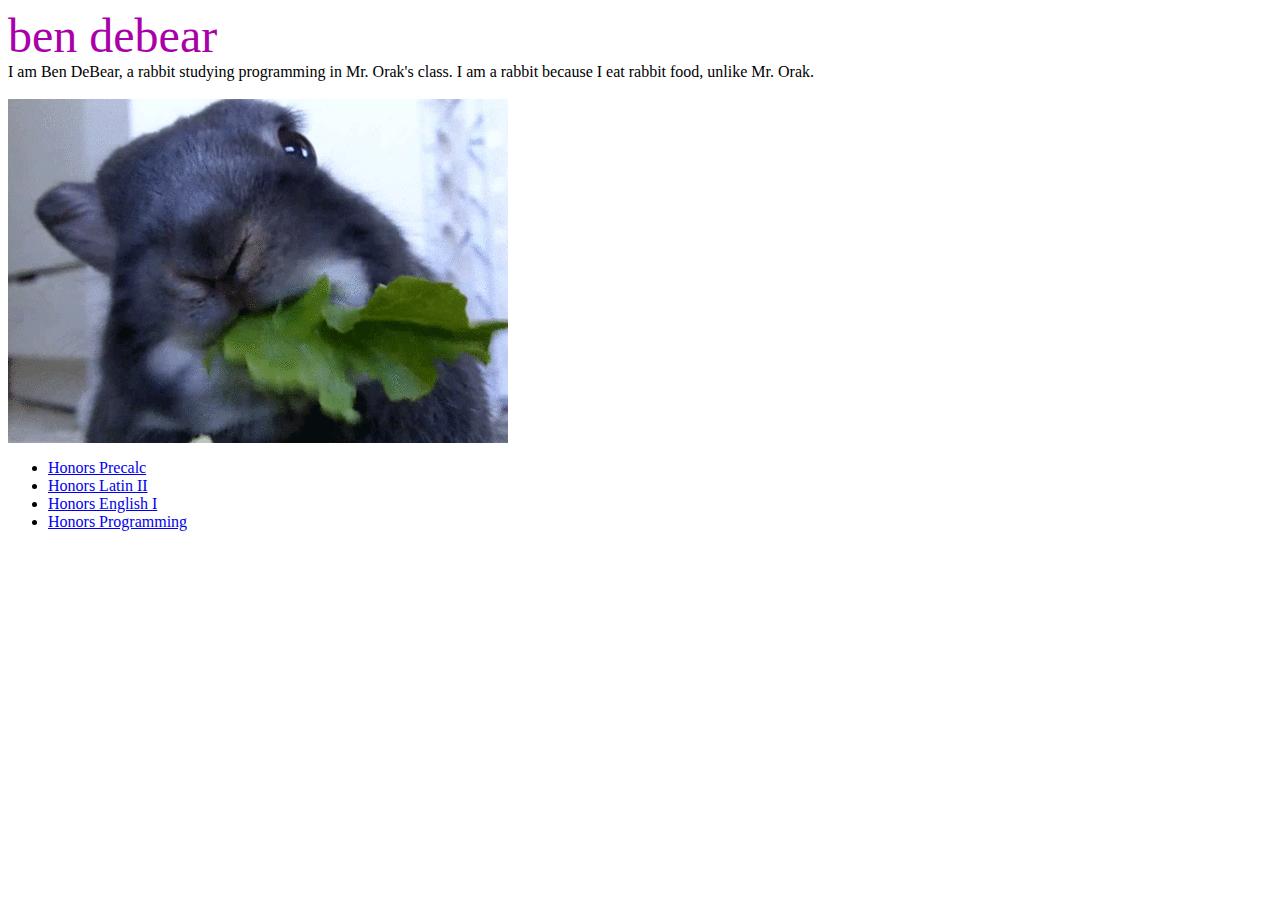
==== HTML/HTML2/index.html @ bd534320 "html fun" ====
<html>
<head>
    <title>Ben DeBear</title>
</head>
<body>
    <font color="#AA00AA" face="comic sans ms" size=7>ben debear</font>
    <br>
    <font face="comic sans ms">I am Ben DeBear, a rabbit studying programming in Mr. Orak's class. I am a rabbit because I eat rabbit food, unlike Mr. Orak.</font>
    <br>
    <br>
    <img src="rabbit.gif" alt="rabbit eating salad">
    <ul>
        <li><a href="precalc.html"><font face="comic sans ms">Honors Precalc</font></a></li>
        <li><a href="latin.html"><font face="comic sans ms">Honors Latin II</font></a></li>
        <li><a href="english.html"><font face="comic sans ms">Honors English I</font></a></li>
        <li><a href="programming.html"><font face="comic sans ms">Honors Programming</font></a></li>
    </ul>
</body>
</html>
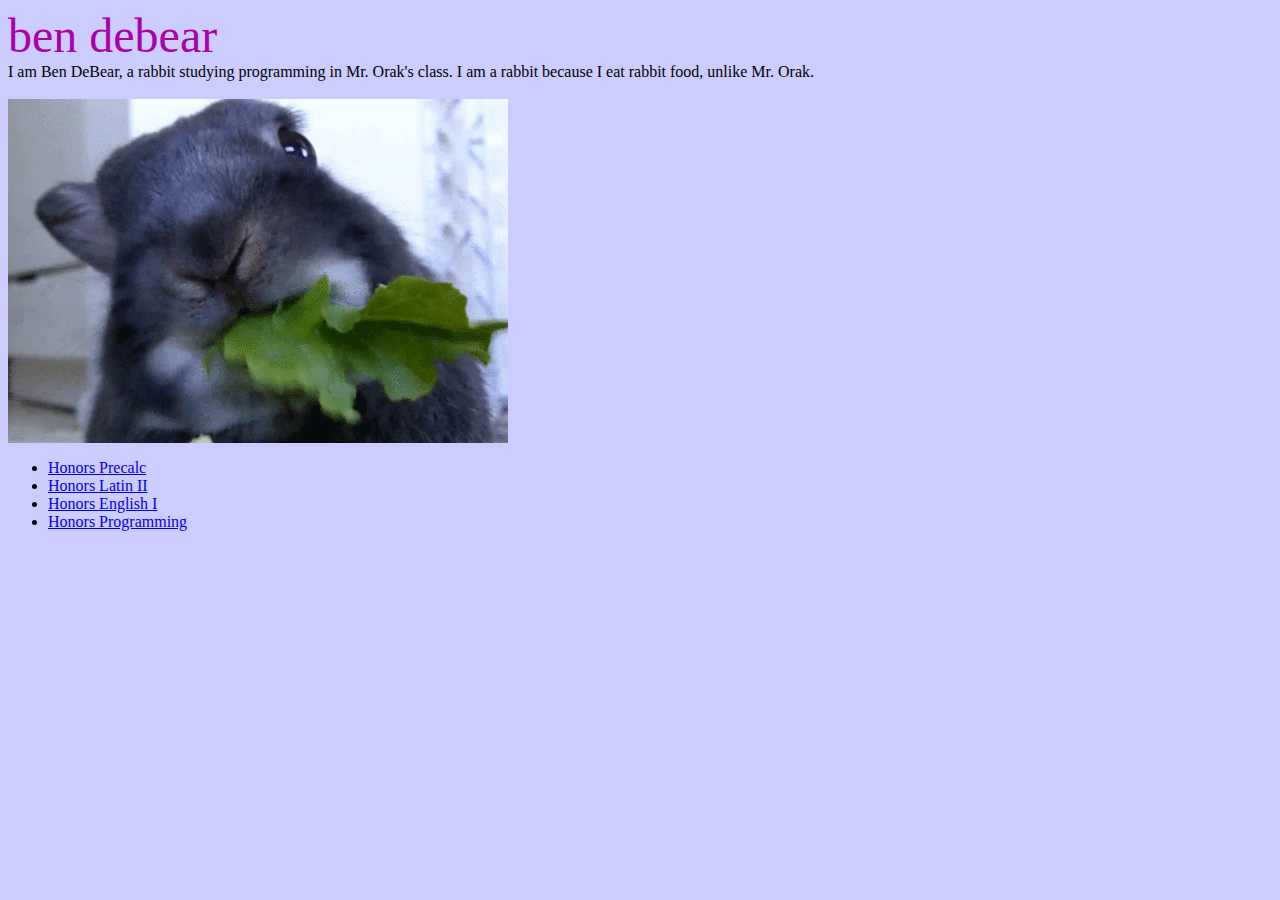
==== commit f29915ad: "finished HTML2" ====
--- a/HTML/HTML2/index.html
+++ b/HTML/HTML2/index.html
@@ -2,12 +2,13 @@
 <head>
     <title>Ben DeBear</title>
 </head>
-<body>
+<body bgcolor="#CCCCFF">
     <font color="#AA00AA" face="comic sans ms" size=7>ben debear</font>
     <br>
     <font face="comic sans ms">I am Ben DeBear, a rabbit studying programming in Mr. Orak's class. I am a rabbit because I eat rabbit food, unlike Mr. Orak.</font>
     <br>
     <br>
+    <!-- this rabbit is very cute -->
     <img src="rabbit.gif" alt="rabbit eating salad">
     <ul>
         <li><a href="precalc.html"><font face="comic sans ms">Honors Precalc</font></a></li>
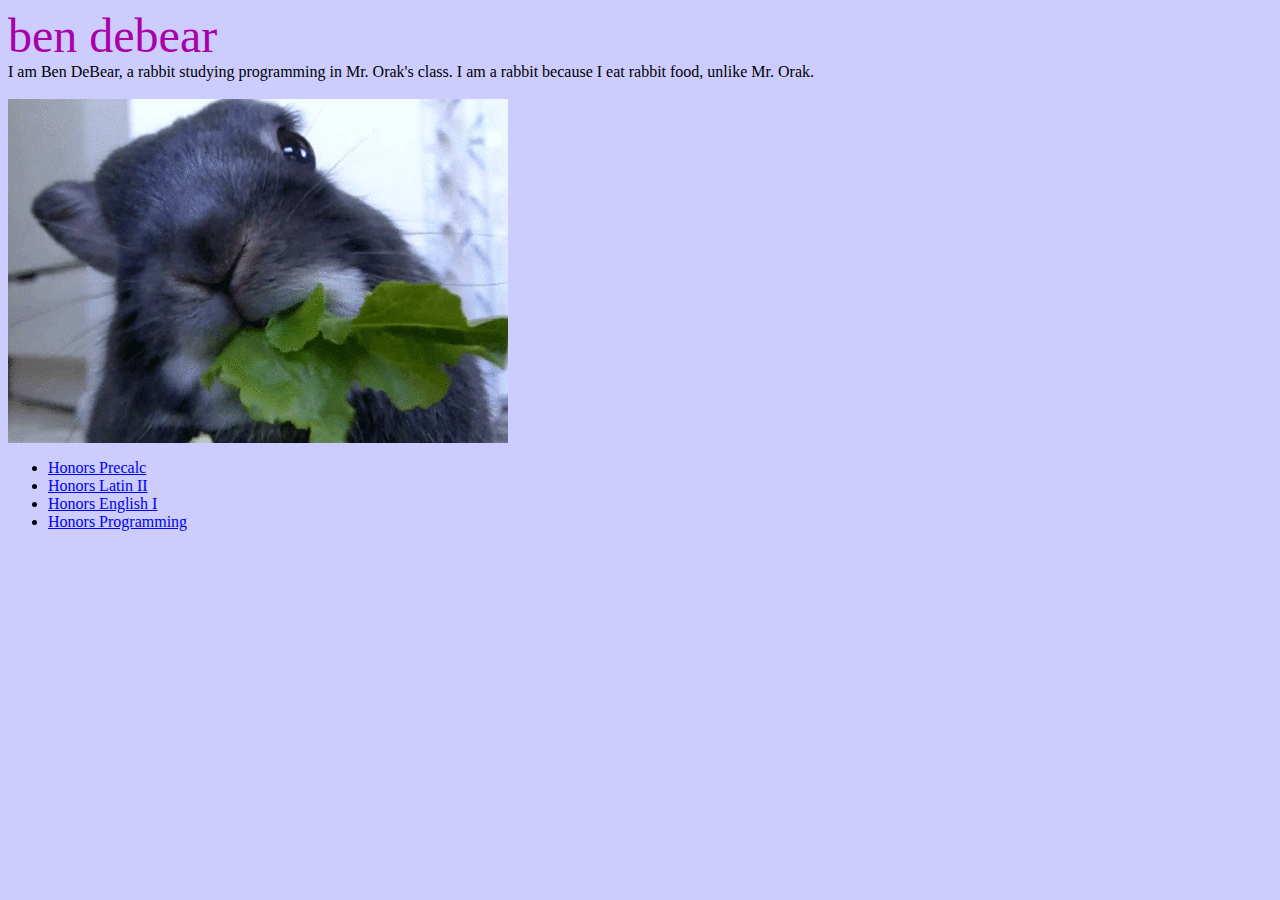
==== commit a05b3b38: "spaghetti" ====
--- a/HTML/HTML2/index.html
+++ b/HTML/HTML2/index.html
@@ -1,20 +1,22 @@
 <html>
 <head>
-    <title>Ben DeBear</title>
+<title>Ben DeBear</title>
 </head>
 <body bgcolor="#CCCCFF">
-    <font color="#AA00AA" face="comic sans ms" size=7>ben debear</font>
-    <br>
-    <font face="comic sans ms">I am Ben DeBear, a rabbit studying programming in Mr. Orak's class. I am a rabbit because I eat rabbit food, unlike Mr. Orak.</font>
-    <br>
-    <br>
-    <!-- this rabbit is very cute -->
-    <img src="rabbit.gif" alt="rabbit eating salad">
-    <ul>
-        <li><a href="precalc.html"><font face="comic sans ms">Honors Precalc</font></a></li>
-        <li><a href="latin.html"><font face="comic sans ms">Honors Latin II</font></a></li>
-        <li><a href="english.html"><font face="comic sans ms">Honors English I</font></a></li>
-        <li><a href="programming.html"><font face="comic sans ms">Honors Programming</font></a></li>
-    </ul>
+<font color="#AA00AA" face="comic sans ms" size=7>ben debear</font>
+<br>
+I am Ben DeBear, a rabbit studying programming in Mr. Orak's class. I am a rabbit because I eat rabbit food, unlike Mr. Orak.
+<br>
+<br>
+<!-- this rabbit is very cute -->
+<img src="rabbit.gif" alt="rabbit eating salad">
+<font face="comic sans ms">
+<ul>
+<li><a href="precalc.html">Honors Precalc</a></li>
+<li><a href="latin.html">Honors Latin II</a></li>
+<li><a href="english.html">Honors English I</a></li>
+<li><a href="programming.html">Honors Programming</a></li>
+</ul>
+</font>
 </body>
 </html>